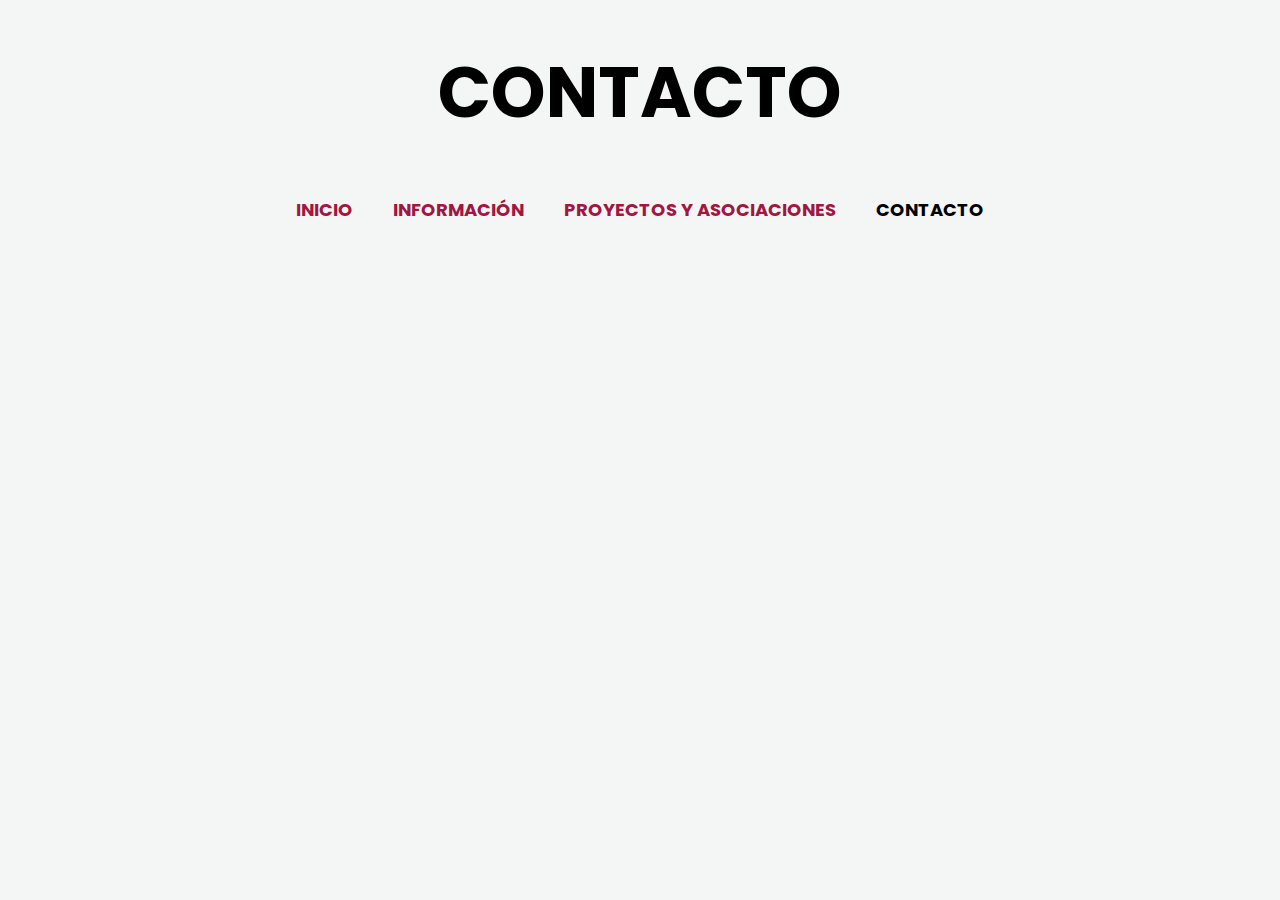
==== contacto.html @ d5655864 "perfecto" ====
<!DOCTYPE html>
<html lang="en">
<head>
	<meta charset="UTF-8">
	<meta name="viewport" content="width=device-width, initial-scale=1.0">
	<meta http-equiv="X-UA-Compatible" content="ie=edge">
	<link rel="stylesheet" href="css/estilos.css">
	<title>CONTACTO</title>
</head>
<body>
	
	<div class="contenedor">
		<header>
			<div class="inicio">
				<h1>CONTACTO</h1>
			</div>
			<div class="categorias" id="categorias">
				<a href="index.html">Inicio</a>
				<a href="informacion.html">Información</a>
				<a href="proyectos.html">Proyectos y Asociaciones</a>
				<a href="contacto.html" class="activo">Contacto</a>
			</div>
		</header>
    </div>
</body>
</html>
---- css/estilos.css ----
@import url('https://fonts.googleapis.com/css2?family=Montserrat:ital,wght@0,200;1,300&family=Poppins:ital,wght@0,100;0,300;0,400;0,600;0,700;1,300&family=Roboto+Condensed:ital,wght@0,300;0,700;1,700&display=swap');

* {
	margin: 0;
	padding: 0;
	box-sizing: border-box;
}

body {
	background: #F4F6F6;
	font-family: "Poppins";
}

a {
	text-decoration: none;
}

.contenedor {
	width: 90%;
	max-width: 800px;
	margin: auto;
}

/* ------------------------- */
/* HEADER */
/* ------------------------- */

header {
	padding: 40px 0;
}

.inicio {
	text-align: center;
	margin-bottom: 40px;
    font-size: 35px;
}
.inicio p{
    font-size: 15px;
    color:gray
}

.categorias {
	display: flex;
	justify-content: center;
	flex-wrap: wrap;
    text-transform: uppercase;
}

.categorias a {
	color:  #A11741;
	margin: 10px 20px;
	font-size: 18px;
	font-weight: 700;
}

.categorias a.activo {
	color: #000;
}

/* ------------------------- */
/* PROYECTO*/
/* ------------------------- */

.proyectos{
    width: 80%;
	max-width: 1000px;
	margin: auto;
    background-color: #E3517D;
    text-align: center;
}
.proyectos h2{
    text-transform: uppercase;
    font-size: 25px;
    color:white;
}
.FotoPasaporte img{
    height: auto;
    width: 300px;
}
.FotoPP img{
    height: auto;
    width: 500px;
}
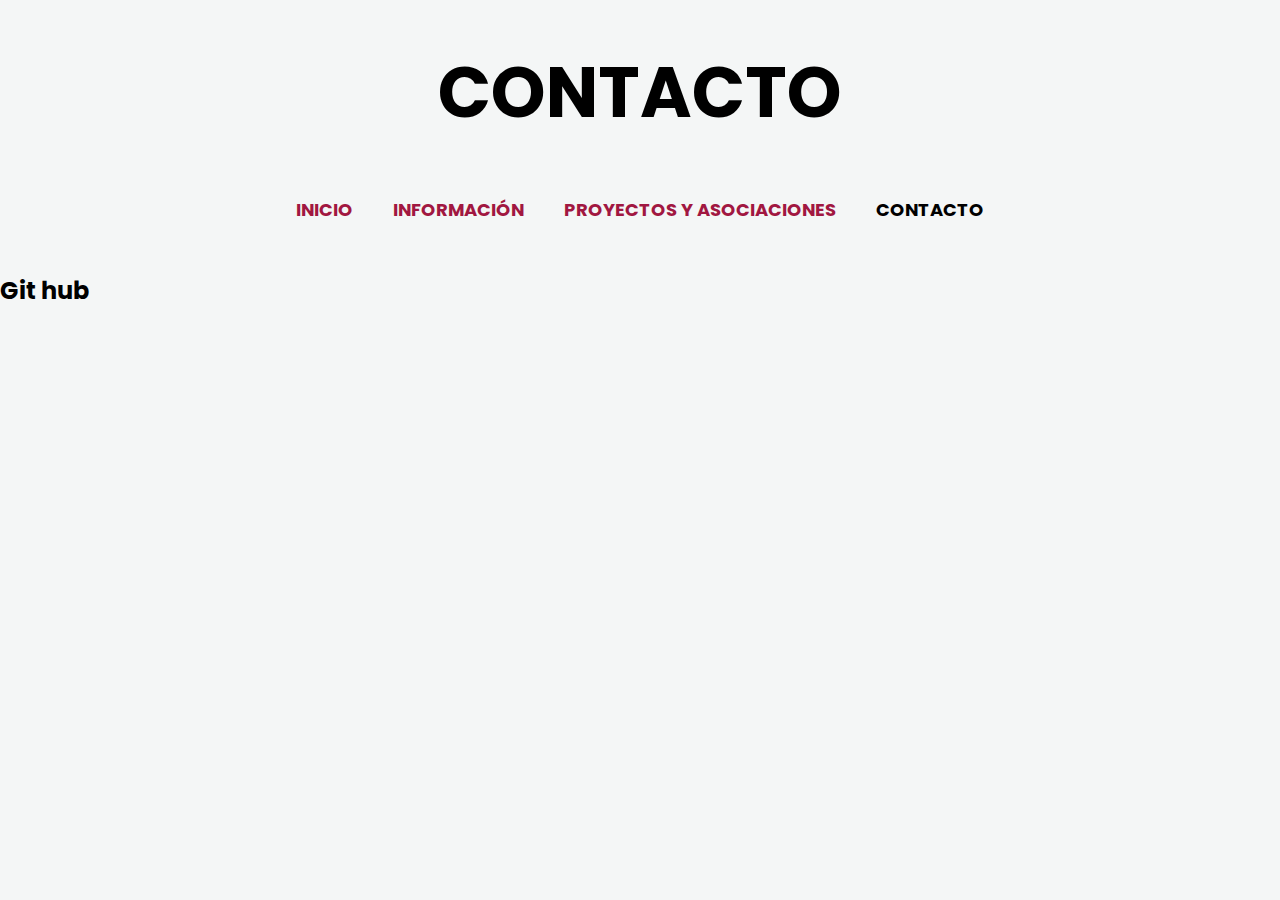
==== commit 4cb4078d: "perfil terminado" ====
--- a/contacto.html
+++ b/contacto.html
@@ -22,5 +22,8 @@
 			</div>
 		</header>
     </div>
+	<div class="contacto">
+		<h2>Git hub</h2>
+	</div>
 </body>
 </html>--- a/css/estilos.css
+++ b/css/estilos.css
@@ -70,7 +70,7 @@
 }
 .proyectos h2{
     text-transform: uppercase;
-    font-size: 25px;
+    font-size: 30px;
     color:white;
 }
 .FotoPasaporte img{
@@ -80,4 +80,66 @@
 .FotoPP img{
     height: auto;
     width: 500px;
-}+}
+
+/*---------------------------------------------------------------------*/
+.Asociaciones{
+    width: 80%;
+	max-width: 1000px;
+	margin: auto;
+    background-color:antiquewhite;
+    text-align: center;
+}
+.Asociaciones h1{
+    text-transform: uppercase;
+    font-size: 30px;
+    color:black;
+}
+.row{
+    margin-top: 5%;
+    display: flex;
+    justify-content:space-evenly;
+}
+.pic{
+    flex-basis: 32%;
+    border-radius: 10px;
+    margin-bottom: 30px;
+    padding: 20px 12px;
+    box-sizing: border-box;
+    border-radius: 0%;
+    position:relative;
+}
+.pic img{
+    width: 100%;
+}
+.pic h3{
+    color:black;
+    text-transform: uppercase;
+
+}
+
+/* ------------------------- */
+/* PERFIL*/
+/* ------------------------- */
+
+.descripcion{
+    width: 80%;
+	max-width: 1000px;
+	margin: auto;
+    background-color: #E3517D;
+    text-align: center;
+}
+.descripcion h2{
+    text-transform: uppercase;
+    font-size: 30px;
+}
+.fotoperfil img{
+    height: auto;
+    width: 300px;
+}
+
+
+/* ------------------------- */
+/* CONTACTO*/
+/* ------------------------- */
+
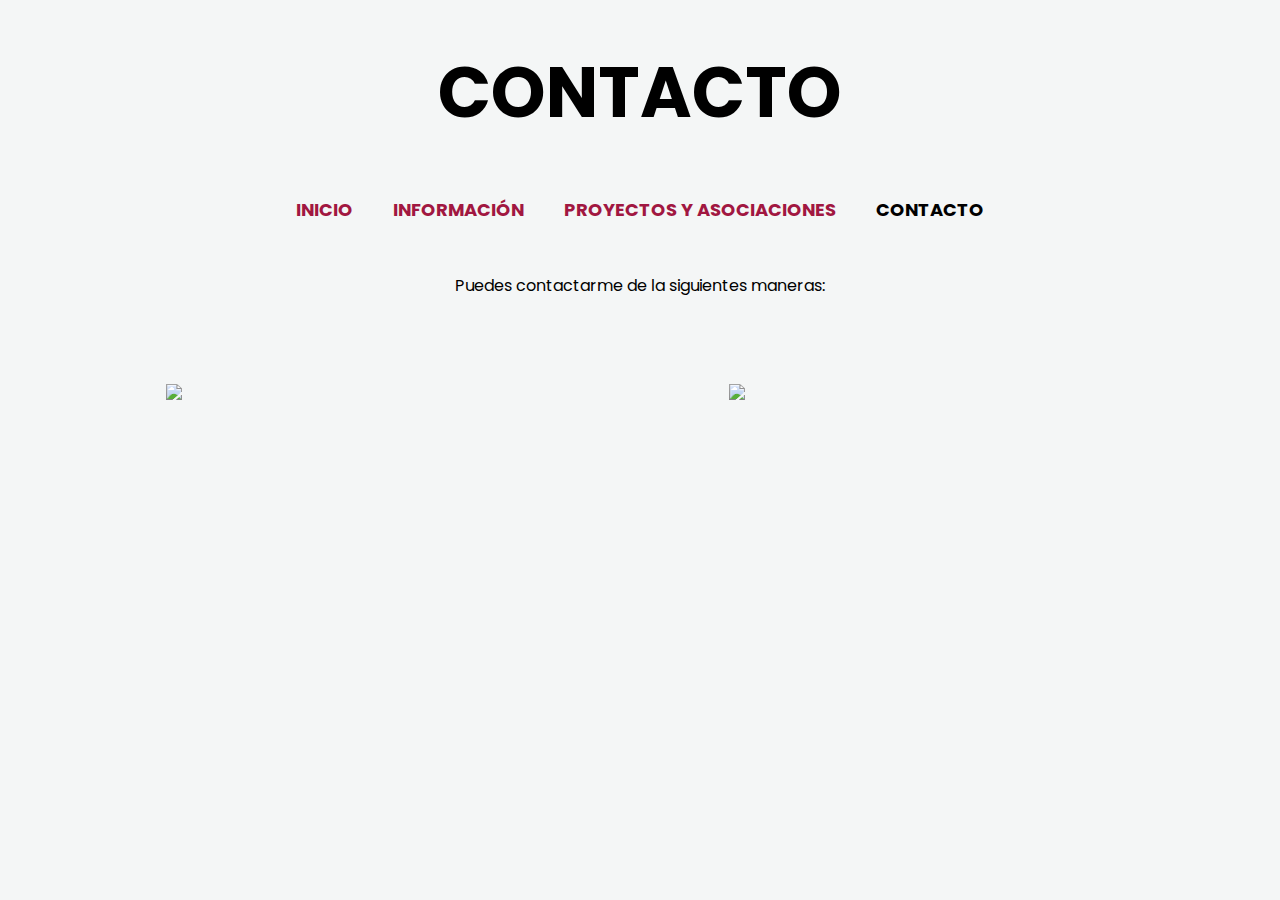
==== commit 46847a7a: "finalizado" ====
--- a/contacto.html
+++ b/contacto.html
@@ -23,7 +23,15 @@
 		</header>
     </div>
 	<div class="contacto">
-		<h2>Git hub</h2>
+		<p>Puedes contactarme de la siguientes maneras:</p>
+		<div class="row">
+            <div class="pic">
+                <a href="https://github.com/MilenaAlvarenga"><img src="C:\Users\aleja\OneDrive\Documents\ESEN\Tercer año\Ciclo I\PIU\Tarea 3\css\github.png"></a>
+            </div>
+            <div class="pic">
+				<a href="linkedin.com/in/milena-alejandra-alvarenga-navarrete-096723231"><img src="C:\Users\aleja\OneDrive\Documents\ESEN\Tercer año\Ciclo I\PIU\Tarea 3\css\linkedin.png"></a>
+			</div>
+		</div>
 	</div>
 </body>
 </html>--- a/css/estilos.css
+++ b/css/estilos.css
@@ -142,4 +142,6 @@
 /* ------------------------- */
 /* CONTACTO*/
 /* ------------------------- */
-
+.contacto p{
+    text-align: center;
+}
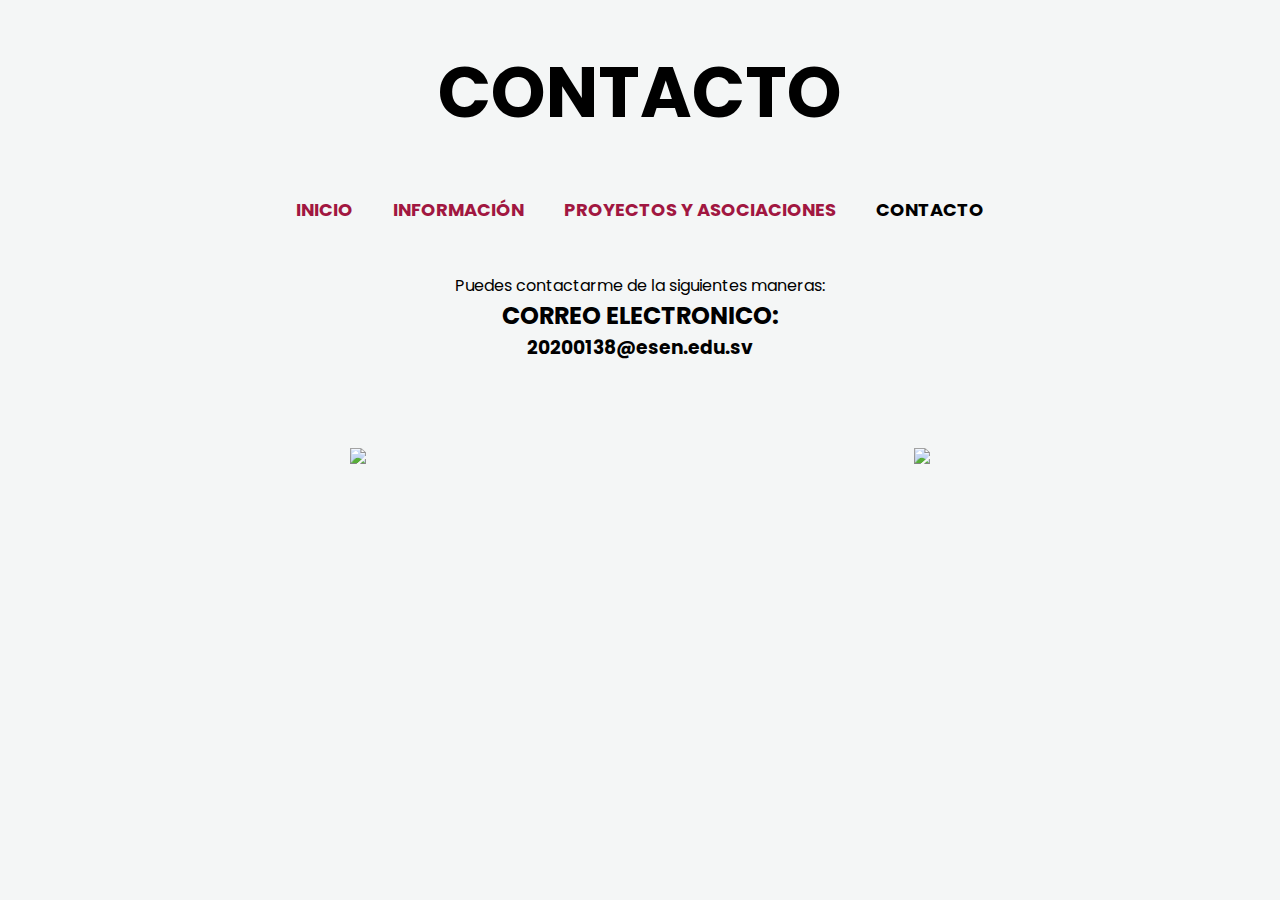
==== commit 676ab6bc: "final" ====
--- a/contacto.html
+++ b/contacto.html
@@ -24,12 +24,14 @@
     </div>
 	<div class="contacto">
 		<p>Puedes contactarme de la siguientes maneras:</p>
+		<h2>Correo electronico:</h2>
+		<h3>20200138@esen.edu.sv</h3>
 		<div class="row">
             <div class="pic">
                 <a href="https://github.com/MilenaAlvarenga"><img src="C:\Users\aleja\OneDrive\Documents\ESEN\Tercer año\Ciclo I\PIU\Tarea 3\css\github.png"></a>
             </div>
             <div class="pic">
-				<a href="linkedin.com/in/milena-alejandra-alvarenga-navarrete-096723231"><img src="C:\Users\aleja\OneDrive\Documents\ESEN\Tercer año\Ciclo I\PIU\Tarea 3\css\linkedin.png"></a>
+				<a href="https://www.linkedin.com/in/milena-alejandra-alvarenga-navarrete-096723231"><img src="C:\Users\aleja\OneDrive\Documents\ESEN\Tercer año\Ciclo I\PIU\Tarea 3\css\linkedin.png"></a>
 			</div>
 		</div>
 	</div>
--- a/css/estilos.css
+++ b/css/estilos.css
@@ -142,6 +142,11 @@
 /* ------------------------- */
 /* CONTACTO*/
 /* ------------------------- */
-.contacto p{
+.contacto {
     text-align: center;
+    margin-bottom: 40px;
 }
+.contacto h2{
+    text-transform: uppercase;
+}
+
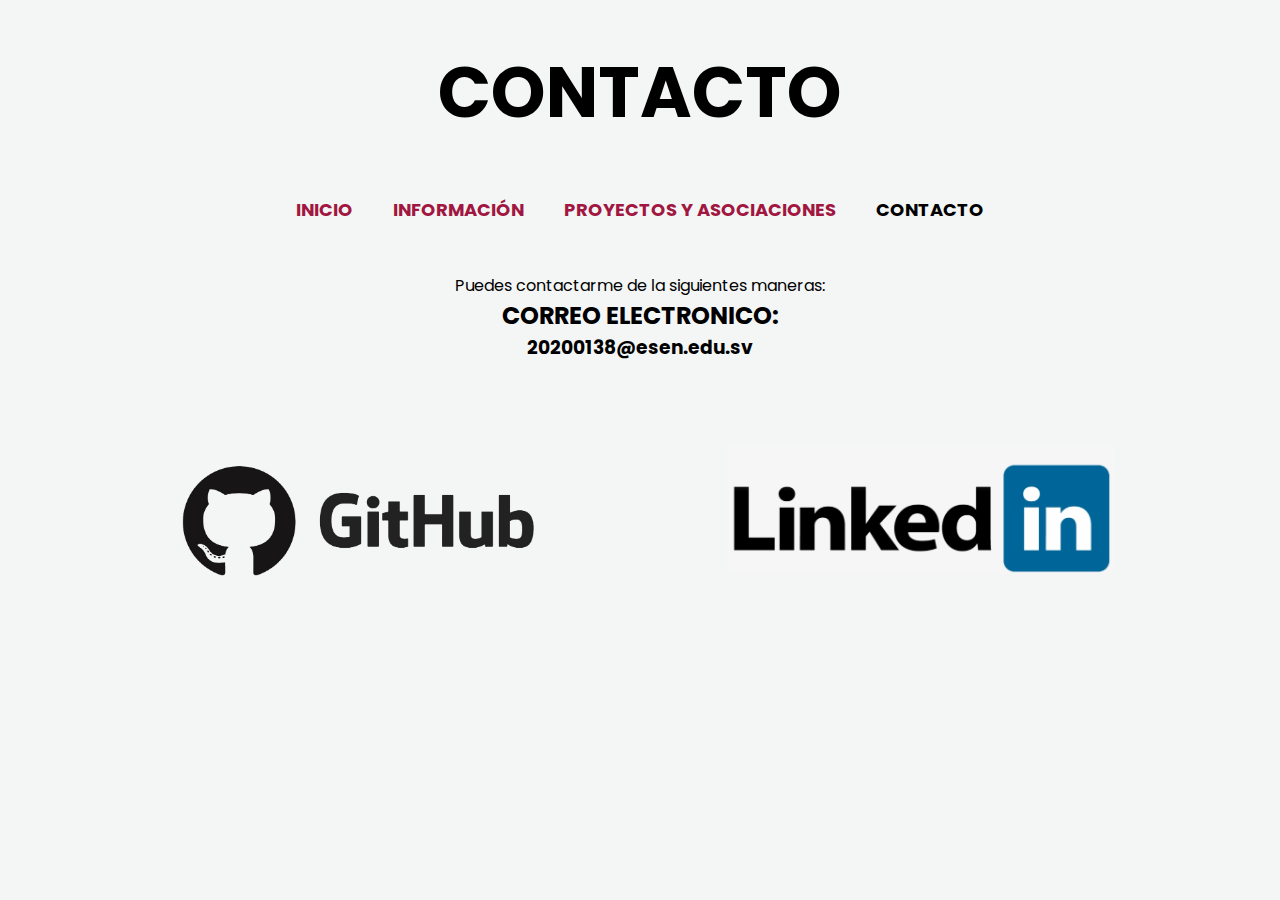
==== commit 1df5e661: "final final" ====
--- a/contacto.html
+++ b/contacto.html
@@ -28,10 +28,10 @@
 		<h3>20200138@esen.edu.sv</h3>
 		<div class="row">
             <div class="pic">
-                <a href="https://github.com/MilenaAlvarenga"><img src="C:\Users\aleja\OneDrive\Documents\ESEN\Tercer año\Ciclo I\PIU\Tarea 3\css\github.png"></a>
+                <a href="https://github.com/MilenaAlvarenga"><img src="css/github.png"></a>
             </div>
             <div class="pic">
-				<a href="https://www.linkedin.com/in/milena-alejandra-alvarenga-navarrete-096723231"><img src="C:\Users\aleja\OneDrive\Documents\ESEN\Tercer año\Ciclo I\PIU\Tarea 3\css\linkedin.png"></a>
+				<a href="https://www.linkedin.com/in/milena-alejandra-alvarenga-navarrete-096723231"><img src="css/linkedin.png"></a>
 			</div>
 		</div>
 	</div>
